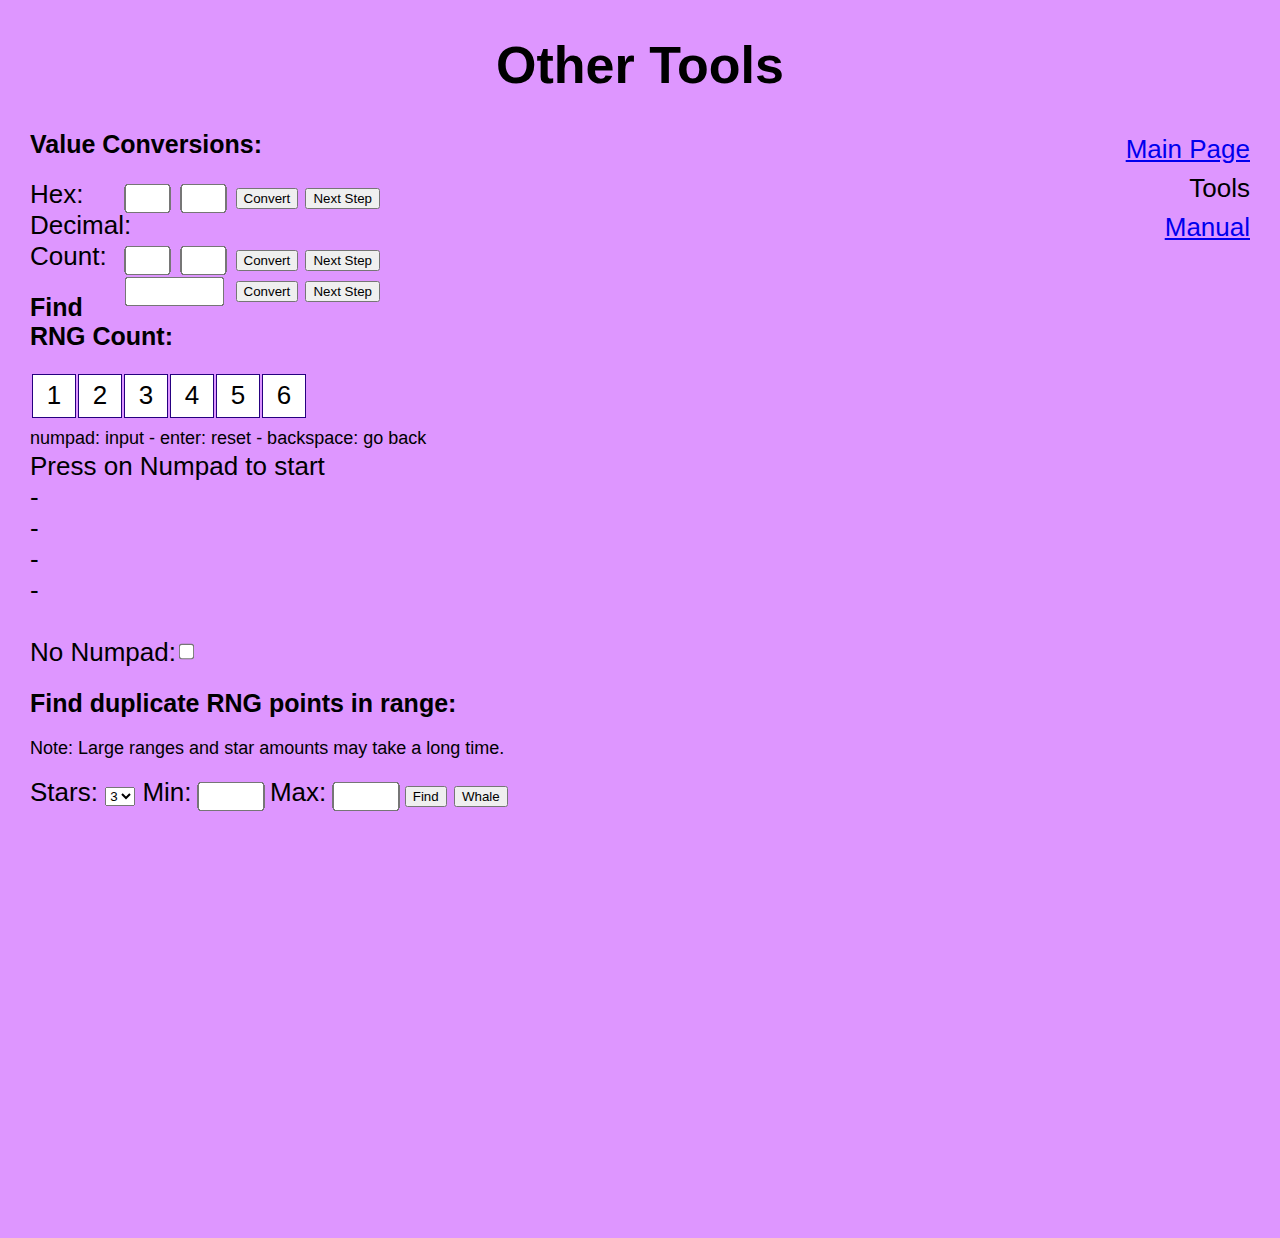
==== tools.html @ 57be41a5 "Add files via upload" ====
<!DOCTYPE html>
<html>
    <meta charset="utf-8">
    <style>

        @import url("styles.css");

    </style>
    <head>
        <title>Kirby's Dream Land 2 RNG</title>
    </head>
    <body class="ubuntu-font">
    <script src="rng.js"></script>
    <script src="frontend.js"></script>
    <script src="calculations.js"></script>
    <noscript>JavaScript is required to use this tool / このツールを使用するにはJavaScriptが必要です</noscript>

    <h1>Other Tools</h1>

    <div class="links">
        <a href="index.html">Main Page</a><br>
        <span>Tools</span><br>
        <a href="rta_manual.html">Manual</a>
    </div>

    <div style="width: 350px">
        <h2 style="font-size: 25px">Value Conversions:</h2>
        <label>Hex: </label>
        <div class="buttons">
            <input style="width: 25px" maxlength="2" type="text" id="hex1">
            <input style="width: 25px" maxlength="2" type="text" id="hex2">
            <button onclick="hexConv()">Convert</button>
            <button onclick="hexStep()">Next Step</button>
        </div>

        <br>

        <label>Decimal: </label>
        <div class="buttons">
            <input style="width: 25px" maxlength="3" type="text" id="dec1">
            <input style="width: 25px" maxlength="3" type="text" id="dec2">
            <button onclick="decConv()">Convert</button>
            <button onclick="decStep()">Next Step</button>
        </div>

        <br>

        <label>Count: </label>
        <div class="buttons">
            <input style="width: 63px; margin-right: 18px" maxlength="5" type="text" id="count">
            <button onclick="countConv()">Convert</button>
            <button onclick="countStep()">Next Step</button>
        </div>
    </div>

    <h2 style="font-size: 25px">Find RNG Count:</h2>
    <table class="input-display-div" id="input-display">
        <td id="box1">1</td>
        <td id="box2">2</td>
        <td id="box3">3</td>
        <td id="box4">4</td>
        <td id="box5">5</td>
        <td id="box6">6</td>
    </table>
    <span style="font-size:18px">numpad: input - enter: reset - backspace: go back</span>
    <br>

    <div id="directions">Press on Numpad to start</div>
    <div id="count-results1">-</div>
    <div id="count-results2">-</div>
    <div id="hex-results">-</div>
    <div id="dec-results">-</div>

    <br>
    <label>No Numpad:</label><input type="checkbox" id="numpad-toggle" onChange="initializePage()">

    <br>
    <h2 style="font-size: 25px">Find duplicate RNG points in range:</h2>
    <p style="font-size: 18px">Note: Large ranges and star amounts may take a long time.</p>
    <label>Stars: </label>
        <select id = "findBox" onChange="changeInputs(value)">
            <option value="1">1</option>
            <option value="2">2</option>
            <option value="3" selected="selected">3</option>
            <option value="4">4</option>
            <option value="5">5</option>
            <option value="6">6</option>
        </select>
    <label>Min: </label>
    <input style="width: 40px" maxlength="5" type="text" id="findMin">
    <label>Max: </label>
    <input style="width: 40px" maxlength="5" type="text" id="findMax">
    <button id="findButton">Find</button><span id="find-load-icon"></span>
    <button id="findButton" onClick="whaleTable()">Whale</button><span id="find-load-icon"></span>
    <div class="find-rng-box">
        <div id="find-table"></div>
    </div>

    <script>

    /*Stuff for find count*/
    const keys = [0, 0, 0];
    const convertedKeys = Array(6).fill(0);
    let keyCount = 0;
    let sendKeys = false;
    let valueBeforeJumps = 0;

    /*Stuff for find RNG table*/
    const findBox = document.querySelector('#findBox');
    const loadIcon = document.getElementById("find-load-icon");
    const tableElement = document.getElementById("find-table");

    const countResults1 = document.getElementById("count-results1");
    const countResults2 = document.getElementById("count-results2");
    const hexResults = document.getElementById("hex-results");
    const decResults = document.getElementById("dec-results");

    /*Settings*/
    const noNumpad = document.querySelector("#numpad-toggle");


    //Basic Calculator
    function hexConv() {
            let hex1 = document.getElementById("hex1").value;
            let hex2 = document.getElementById("hex2").value;
            hex = hex1 + hex2;

            document.getElementById("dec1").value = hexToDecimal(hex1);
            document.getElementById("dec2").value = hexToDecimal(hex2);

            document.getElementById("count").value = hexToCount(hex);
        }

        function hexStep() {
            let hex1 = document.getElementById("hex1").value;
            let hex2 = document.getElementById("hex2").value;
            hex = hex1 + hex2;
            nextHex = nextHexRNG(hex);
            nextHex1 = nextHex.slice(0, 2);
            nextHex2 = nextHex.slice(2);

            document.getElementById("hex1").value = nextHex1;
            document.getElementById("hex2").value = nextHex2;

            document.getElementById("dec1").value = hexToDecimal(nextHex1);
            document.getElementById("dec2").value = hexToDecimal(nextHex2);

            document.getElementById("count").value = hexToCount(nextHex);
        }

        function decConv() {
            let dec1 = document.getElementById("dec1").value;
            let dec2 = document.getElementById("dec2").value;

            hex1 = toHexString(dec1);
            hex2 = toHexString(dec2);
            hex = hex1 + hex2;

            document.getElementById("hex1").value = hex1;
            document.getElementById("hex2").value = hex2;
            
            document.getElementById("count").value = hexToCount(hex);
        }

        function decStep() {
            let dec1 = document.getElementById("dec1").value;
            let dec2 = document.getElementById("dec2").value;

            hex1 = toHexString(dec1);
            hex2 = toHexString(dec2);
            hex = hex1 + hex2;
            nextHex = nextHexRNG(hex);
            nextHex1 = nextHex.slice(0, 2);
            nextHex2 = nextHex.slice(2);

            document.getElementById("hex1").value = nextHex1;
            document.getElementById("hex2").value = nextHex2;

            document.getElementById("dec1").value = hexToDecimal(nextHex1);
            document.getElementById("dec2").value = hexToDecimal(nextHex2);

            document.getElementById("count").value = hexToCount(nextHex);
        }

        function countConv() {
            let count = document.getElementById("count").value;
            count = parseInt(count);

            hex = countToHex(count);
            hex1 = hex.slice(0, 2);
            hex2 = hex.slice(2);

            document.getElementById("hex1").value = hex1;
            document.getElementById("hex2").value = hex2;

            document.getElementById("dec1").value = hexToDecimal(hex1);
            document.getElementById("dec2").value = hexToDecimal(hex2);
        }

        function countStep() {
            let count = document.getElementById("count").value;
            count = parseInt(count);

            hex = countToHex(count + 1);
            hex1 = hex.slice(0, 2);
            hex2 = hex.slice(2);

            document.getElementById("hex1").value = hex1;
            document.getElementById("hex2").value = hex2;

            document.getElementById("dec1").value = hexToDecimal(hex1);
            document.getElementById("dec2").value = hexToDecimal(hex2);

            document.getElementById("count").value = count + 1;
        }


    //Keyboard Settings
    window.addEventListener(
        "keydown",
        (event) => {
            if (event.target.tagName?.toUpperCase() === 'INPUT') { //Do not send inputs if user is in a text box
                return;
            }
            let key = `${event.key}`;
            if (noNumpad.checked) {
                integer = noNumpadConversion(key);
            }
            else {
                integer = parseInt(key, 10);
            }
            if (integer === integer && integer !== null && integer != 0 && integer != 5) {
                if (keyCount >= 6) {
                    initializeInputs();
                }

                keys[keyCount] = integer;
                keyCount++;

                //number box green lightup and input viewer
                var tableCell =  document.getElementById("box" + (keyCount));
                tableCell.style.backgroundColor = "#98fb98";
                tableCell.innerHTML = NumpadToArrow(integer);

                if (keyCount >= 6) {
                    sendKeys = true;
                }
            }
            else if (key === "Enter") {
                initializePage();  
            }
            else if (key === "Backspace") {
                if (keyCount > 0) {
                    keyCount --;
                    var tableCell =  document.getElementById("box" + (keyCount + 1));
                    tableCell.style.backgroundColor = "white";
                    tableCell.innerHTML = keyCount + 1;
                }
            }

            while (sendKeys) {

                directions.innerHTML = "Results:";  

                for (var i = 0; i < 6; i++) {
                    convertedKeys[i] = NumpadToStarDirection(keys[i]);
                }

                var value = compareSixNumbers(convertedKeys[0], convertedKeys[1], convertedKeys[2], convertedKeys[3], convertedKeys[4], convertedKeys[5], "0000", 0, 65536, hexToStarDirection, 1);

                if (typeof value[1][0] === "undefined") {
                    countResults1.innerText = "Not a valid star combination.";
                    countResults2.innerText = "-";
                    hexResults.innerText = "-";
                    decResults.innerText = "-";
                }
                else {
                    valueBeforeJumps = (value[1][0] - 6);
                    if (valueBeforeJumps < 0) {
                        valueBeforeJumps = 65534 + valueBeforeJumps;
                    }

                    countResults1.innerText = "- Predicted RNG Count: " + value[1][0];
                    countResults2.innerText = "- Count Before Jumping: " + valueBeforeJumps;

                    //debug
                    if (value[1][1] !== null) {
                        countResults1.innerText = "If you see this, please screenshot this and message nippo :)"
                    }

                    var hex1 = value[0][0].slice(0, 2);
                    var hex2 = value[0][0].slice(2);

                    var dec1 = hexToDecimal(hex1);
                    var dec2 = hexToDecimal(hex2);

                    hexResults.innerText = "- Hex (After Jumps): " + hex1 + " " + hex2;
                    decResults.innerText = "- Decimal (After Jumps): " + dec1 + " " + dec2;
                }

                //Leave function when done (important, or else this will be a while loop)
                sendKeys = false;
            }
        },
        true
    );

        
    function fetchFindTable() {
        var min = document.getElementById("findMin").value;
        var max = document.getElementById("findMax").value;

        const findBoxInputs = parseInt(findBox.value, 10);

        if ((min.length == 0) || (max.length == 0)) {
            return "Please input values into the min and max boxes.";
        }

        min = parseInt(min, 10) - 7;
        max = parseInt(max, 10) + 4;

        if ((min !== min) || (max !== max)) {
            return "Please only input integers.";
        }

        if (min < 0)
            min = 0;
        
        if (max > 65536)
            max = 65536;

        var minHex = advanceRNG("0000", min);

        var table = "<table style='margin: 30px 0px 30px 0px;'><tr><th>Amount</th><th>Directions</th><th style='width:40%'>Hexes</th><th style='width:40%'>Decimals</th><th style='width:20%'>Counts</th></tr>";
        var totalOutcomes = 0;
        var totalOutcomeChance = 0;
        var totalOutcomesPercent = 0;

        if (findBoxInputs == 1) {
            for (var i = 1; i < 9; i++) {
                var value = compareSixNumbers(i, "", "", "", "", "", minHex, min, max, hexToStarDirection, 1);
                applyTable(hits);
            }
        }
        else if (findBoxInputs == 2) {
            for (var i = 1; i < 9; i++) {
                for (var j = 1; j < 9; j++) {
                    var value = compareSixNumbers(i, j, "", "", "", "", minHex, min, max, hexToStarDirection, 1);
                    applyTable(hits);
                }
            }
        }
        else if (findBoxInputs == 3) {
            for (var i = 1; i < 9; i++) {
                for (var j = 1; j < 9; j++) {
                    for (var k = 1; k < 9; k++) {
                        var value = compareSixNumbers(i, j, k, "", "", "", minHex, min, max, hexToStarDirection, 1);
                        applyTable(hits);
                    }
                }
            }
        }
        else if (findBoxInputs == 4){
            for (var i = 1; i < 9; i++) {
                for (var j = 1; j < 9; j++) {
                    for (var k = 1; k < 9; k++) {
                        for (var m = 1; m < 9; m++) {
                            var value = compareSixNumbers(i, j, k, m, "", "", minHex, min, max, hexToStarDirection, 1);
                            applyTable(hits);
                        }
                    }
                }
            }
        }
        else if (findBoxInputs == 5){
            for (var i = 1; i < 9; i++) {
                for (var j = 1; j < 9; j++) {
                    for (var k = 1; k < 9; k++) {
                        for (var m = 1; m < 9; m++) {
                            for (var n = 1; n < 9; n++) {
                                var value = compareSixNumbers(i, j, k, m, n, "", minHex, min, max, hexToStarDirection, 1);
                                applyTable(hits);
                            }
                        }
                    }
                }
            }
        }
        else if (findBoxInputs == 6){
            for (var i = 1; i < 9; i++) {
                for (var j = 1; j < 9; j++) {
                    for (var k = 1; k < 9; k++) {
                        for (var m = 1; m < 9; m++) {
                            for (var n = 1; n < 9; n++) {
                                for (var o = 1; o < 9; o++) {
                                    var value = compareSixNumbers(i, j, k, m, n, o, minHex, min, max, hexToStarDirection, 1);
                                    applyTable(hits);
                                }
                            }
                        }
                    }
                }
            }
        }
        else
            return "Error";

        if (totalOutcomes != 0) {
            totalOutcomesPercent = ((totalOutcomeChance / ((max - min) - 11)) * 100);
            totalOutcomesPercent = (Math.round(totalOutcomesPercent * 100) / 100).toFixed(2);
        }
        else
            return "No repeating values!";

        table += "</table>";
        table = "Duplicate sets: " + totalOutcomes + "<br>" + "Chance of duplicate: " + totalOutcomeChance + "/" + ((max - min) - 11) + " - " + totalOutcomesPercent + "% chance<br>" + table;
        return new Promise(resolve => setTimeout(resolve, 0, table));

        function applyTable(hits) {
            if (hits > 1) {
                totalOutcomes += 1;
                totalOutcomeChance += 1 * hits;
                var hexAll = "";
                var decimalAll = "";
                var countAll = "";
                for (var l = 0; l < hits; l++) {
                    var hex1 = value[0][l].slice(0, 2);
                    var hex2 = value[0][l].slice(2);

                    hexAll += "(" + hex1 + " " + hex2 + ") ";

                    var dec1 = hexToDecimal(hex1);
                    var dec2 = hexToDecimal(hex2);

                    decimalAll += "(" + dec1 + " " + dec2 + ") ";

                    countAll += "(" + value[1][l] + ") ";
                }

                var directions = StarDirectionToArrow(i) + " " + StarDirectionToArrow(j) + " " + StarDirectionToArrow(k) + " " + StarDirectionToArrow(m) + " " + StarDirectionToArrow(n) + " " + StarDirectionToArrow(o);
                directions = directions.trim();
                table += "<tr><td>" + hits + "</td><td>" + directions + "</td><td>" + hexAll + "</td><td>" + decimalAll + "</td><td>" + countAll + "</td></tr>";
            }
        }
    }

    findButton.onclick = async function() {
        loadIcon.innerHTML = "<img class='loading' src='images/kirby-running.gif'>";
        await new Promise(resolve => setTimeout(resolve, 2, ""));
        const content = await fetchFindTable();
        loadIcon.innerHTML = "";
        tableElement.innerHTML = content;
    }


    function whaleTable() {
        var min = document.getElementById("findMin").value;
        var max = document.getElementById("findMax").value;

        if ((min.length == 0) || (max.length == 0)) {
            return "Please input values into the min and max boxes.";
        }

        min = parseInt(min, 10) - 1;
        max = parseInt(max, 10);

        if ((min !== min) || (max !== max)) {
            return "Please only input integers.";
        }

        if (min < 0)
            min = 0;
        
        if (max > 65536)
            max = 65536;

        var table = "<table style='margin: 30px 0px 30px 0px;'><tr><th>Amount</th><th style='width:200px'>Directions</th><th style='width:28%'>Hexes</th><th style='width:28%'>Decimals</th><th style='width:20%'>Counts</th></tr>";
        var totalOutcomes = 0;
        var totalOutcomeChance = 0;
        var totalOutcomesPercent = 0;

        var minHex = advanceRNG("0000", min);
        var bool = false;

        for (var star = 1; star < 9; star++) {
            for (var i = 1; i < 4; i++) {
                for (var j = 1; j < 4; j++) {
                    for (var k = 1; k < 4; k++) {
                        if (k == 2) {
                            k = 3;
                        }
                        
                        for (var m = 1; m < 3; m++) {
                            if (m == 1) 
                                bool = false;
                            else if (m == 2)
                                bool = true;

                            
                           
                            var value = whaleManipSearch(star, i, j, k, bool, minHex, min, max);
                            if (hits > 1) {
                                totalOutcomes += 1;
                                totalOutcomeChance += 1 * hits;
                                var hexAll = "";
                                var decimalAll = "";
                                var countAll = "";
                                for (var l = 0; l < hits; l++) {
                                    var hex1 = value[0][l].slice(0, 2);
                                    var hex2 = value[0][l].slice(2);

                                    hexAll += "(" + hex1 + " " + hex2 + ") ";

                                    var dec1 = hexToDecimal(hex1);
                                    var dec2 = hexToDecimal(hex2);

                                    decimalAll += "(" + dec1 + " " + dec2 + ") ";

                                    countAll += "(" + value[1][l] + ") ";
                                }

                                var directions = StarDirectionToArrow(star) + " <img style='margin:0px;padding:0px;vertical-align:center;' src=images/smirror-" + NumpadToSmirror(i, 1) + ".png> <img style='margin:0px;padding:0px;vertical-align:center;' src=images/smirror-" + NumpadToSmirror(j, 1) + ".png> <img style='margin:0px;padding:0px;vertical-align:center;' src=images/smirror-" + NumpadToSmirror(k, 1) + ".png> <img style='margin:0px;padding:0px;vertical-align:center;' src=images/smirror-" + NumpadToSmirror(m, 0) + ".png>";
                                directions = directions.trim();
                                table += "<tr><td>" + hits + "</td><td>" + directions + "</td><td>" + hexAll + "</td><td>" + decimalAll + "</td><td>" + countAll + "</td></tr>";
                            }
                        }
                    }
                }
            }
        }

        if (totalOutcomes != 0) {
            totalOutcomesPercent = ((totalOutcomeChance / ((max - min) - 1)) * 100);
            totalOutcomesPercent = (Math.round(totalOutcomesPercent * 100) / 100).toFixed(2);
        }
        else
            tableElement.innerHTML = "No repeating values!";

        table += "</table>";
        table = "Duplicate sets: " + totalOutcomes + "<br>" + "Chance of duplicate: " + totalOutcomeChance + "/" + ((max - min) - 1) + " - " + totalOutcomesPercent + "% chance<br>" + table;
        tableElement.innerHTML = table;
    }

    function initializePage() {
        directions.innerHTML = "Press on Numpad to start";   
        countResults1.innerHTML = "-";
        countResults2.innerHTML = "-";
        hexResults.innerHTML = "-";
        decResults.innerHTML = "-";
        initializeInputs()
    }

    function initializeInputs() {
        keyCount = 0;
        for (var i = 0; i < 6; i++) {
            var tableCell =  document.getElementById("box" + (i + 1));
            tableCell.style.backgroundColor = "white";
            tableCell.innerHTML = i + 1;
        }
    }

    </script>
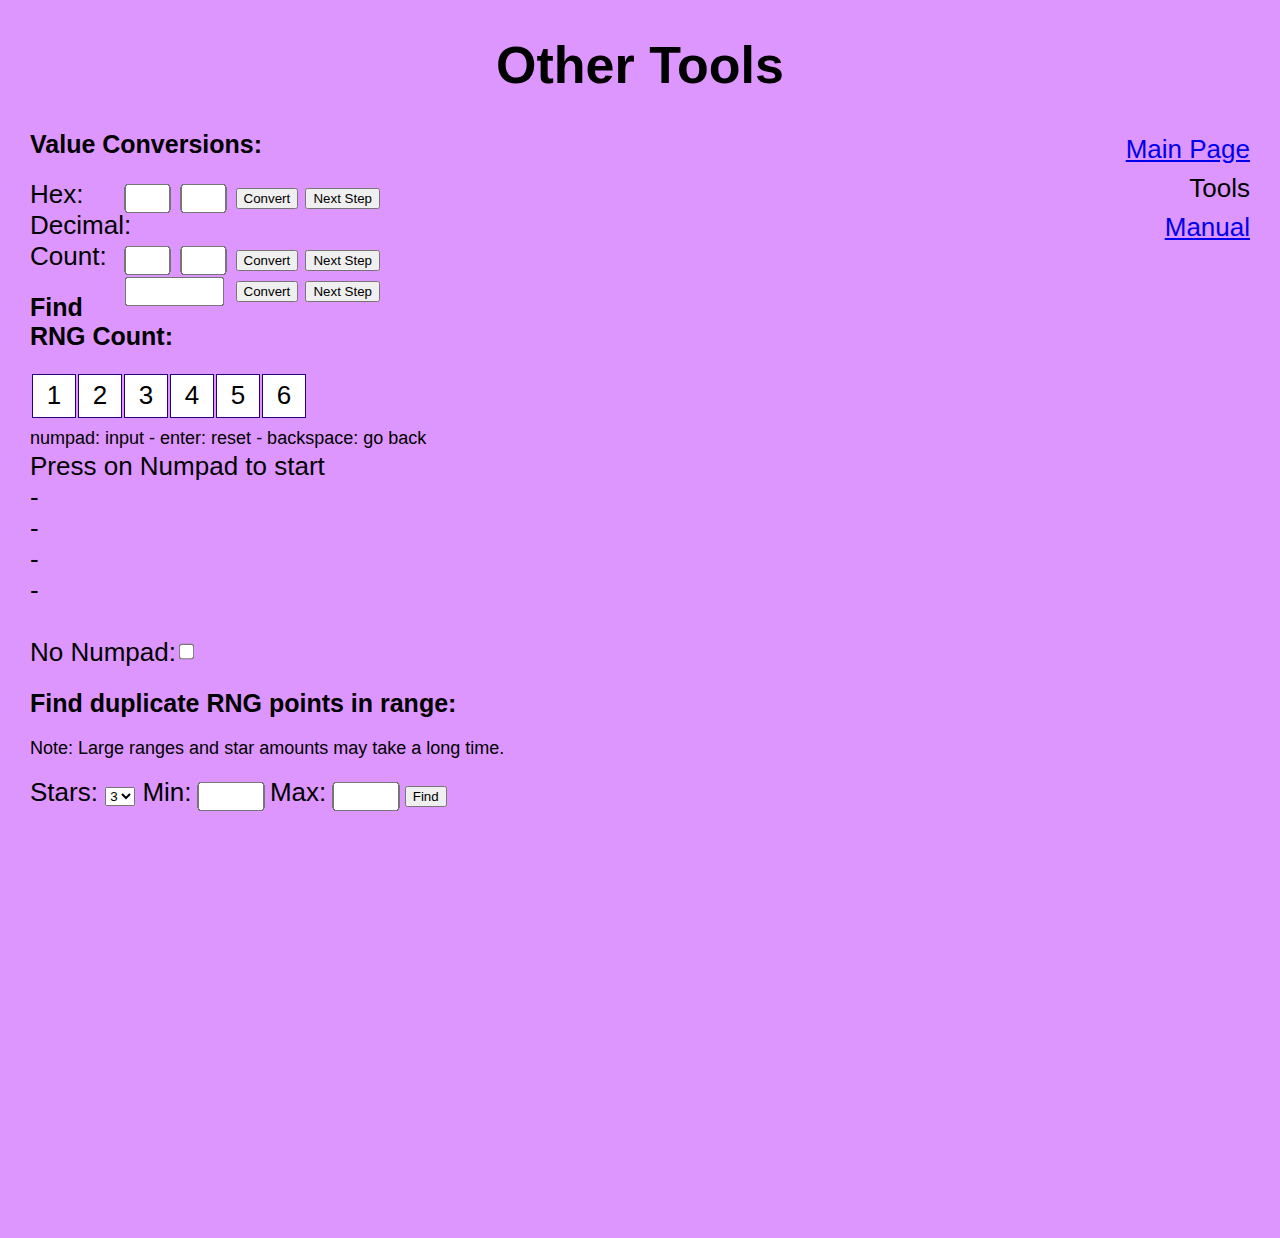
==== commit e3b75f43: "Update tools.html" ====
--- a/tools.html
+++ b/tools.html
@@ -91,7 +91,6 @@
     <label>Max: </label>
     <input style="width: 40px" maxlength="5" type="text" id="findMax">
     <button id="findButton">Find</button><span id="find-load-icon"></span>
-    <button id="findButton" onClick="whaleTable()">Whale</button><span id="find-load-icon"></span>
     <div class="find-rng-box">
         <div id="find-table"></div>
     </div>
@@ -282,11 +281,6 @@
 
                     countResults1.innerText = "- Predicted RNG Count: " + value[1][0];
                     countResults2.innerText = "- Count Before Jumping: " + valueBeforeJumps;
-
-                    //debug
-                    if (value[1][1] !== null) {
-                        countResults1.innerText = "If you see this, please screenshot this and message nippo :)"
-                    }
 
                     var hex1 = value[0][0].slice(0, 2);
                     var hex2 = value[0][0].slice(2);
@@ -559,4 +553,4 @@
         }
     }
 
-    </script>+    </script>
